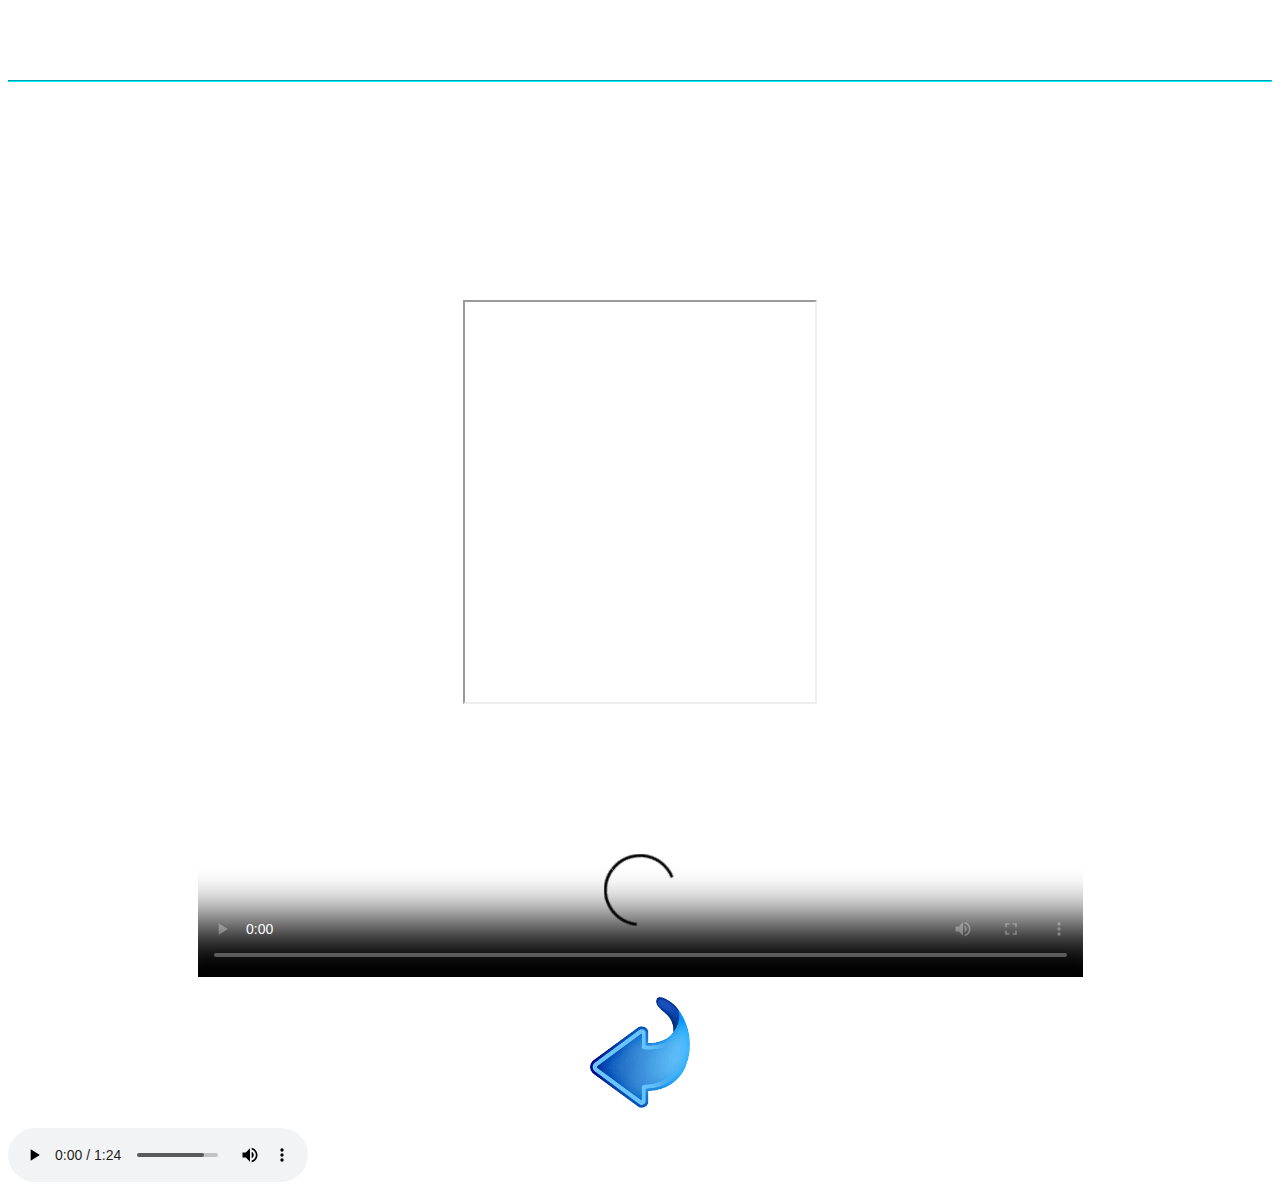
==== Articles/index.html @ 1f8a2c9d "Segunda entrega" ====
<!DOCTYPE html>
<html lang="es">
<head>
    <link rel="icon" href="../icon/estacion-de-juegos.png" type="image/png" sizes="16x16">
   
    <meta name="robots" content="index,follow">
    <meta charset="UTF-8">
    <meta name="viewport" content="width=device-width, initial-scale=1.0">
    <meta name="author" content="Martín Rico Quispe, Rettro Z" >
    <meta name="description" content="Noticias de videojuegos para estar informado de las últimas novedades, análisis..." >
    <meta name="keywords" content="Spider-Man Miles Morales" >
    <title>Miles Morales</title>
</head>
<body style="background: url(https://images2.alphacoders.com/108/thumb-1920-1082808.jpg);">
    <h1 style="text-align: center;"> <b style="color: white;">Spider-Man: Miles Morales: así son los gráficos entre PS5, PS4 y PS4 Pro></b></h1><hr style="border-color:rgb(0, 238, 255);">
    <h2 style="color: white;">Con PS5 ya a la venta en España, un vídeo compara la última aventura de Spider-Man con sus dos modos gráficos y las versiones para la anterior generación.</h2>
   <p style="color: white;"> Spider-Man: Miles Morales es uno de los juegos más destacados del lanzamiento de PlayStation 5, hoy a la venta en España, pero también está disponible en PS4. Una comparativa gráfica de ElAnalistaDeBits pone cara a cara las dos generaciones y también los dos modos visuales de PS5: rendimiento y fidelidad. El primero da prioridad a la tasa de imágenes por segundo para alcanzar los 60 fps, mientras que el segundo sube la resolución a 4K nativos y añade más efectos en pantalla, incluyendo reflejos ray-tracing en cristales y superficies pulidas, a costa de bajar a 30 fps.

    El vídeo repasa varios aspectos gráficos, incluyendo la distancia de dibujado, modelados, fps -todos en 30 fps excepto el modo rendimiento de PS5 a 60 fps-, calidad de los reflejos, resolución, LOD -detalle de los objetos dependiendo de la distancia a la cámara-. Si bien las diferencias son apreciables en iluminación, elementos en pantalla y texturas, la valoración del analista es que todas las versiones son buenas y los jugadores que opten por Miles Morales en PS4 tendrán una experiencia similar a la de PS5.</p>
    <p style="text-align: center;"> <iframe width="350" height="400"  src="https://www.youtube.com/embed/uovDfwRpWyk"  allow="accelerometer; autoplay; clipboard-write; encrypted-media; gyroscope; picture-in-picture" allowfullscreen></iframe></p>
    <p  style="color: white;">  Os recordamos que la actualización de Spider-Man: Miles Morales en PS4 a PS5 es gratuita y hay otro tipo de ventajas al jugarlo en <b>PlayStation 5, como los tiempos de carga casi eliminados y las funciones del DualSense, que añaden más inmersión a la acción y habilidades de Spider-Man.</b></p>
<h2 style="color: white;"><b style="text-align: center;"> Trailer del Spider Man Miles Morales</b></h2>

<p style="text-align: center;"><video src="../Videos/marvels-spider-man-miles-morales-anuncio-para-tv-se-tu-mismo-playstation-espana.mp4" style="width:70%"  controls poster="../Images/milespost.jpg"></video></p>
<p style="text-align: center;"><a href="../index.html"><img src="../Images/png-transparent-blue-arrow-illustration-green-arrow-computer-icons-back-arrow-blue-angle-electric-blue-thumbnail-removebg-preview.png" width="100" alt="Volver"></a></p>
<audio src="../sound/spider-man-into-the-spider-verse-leap-of-faith-movie-clip-hd(mp3cut.net).mp3" autoplay controls loop></audio>

</body>
</html>
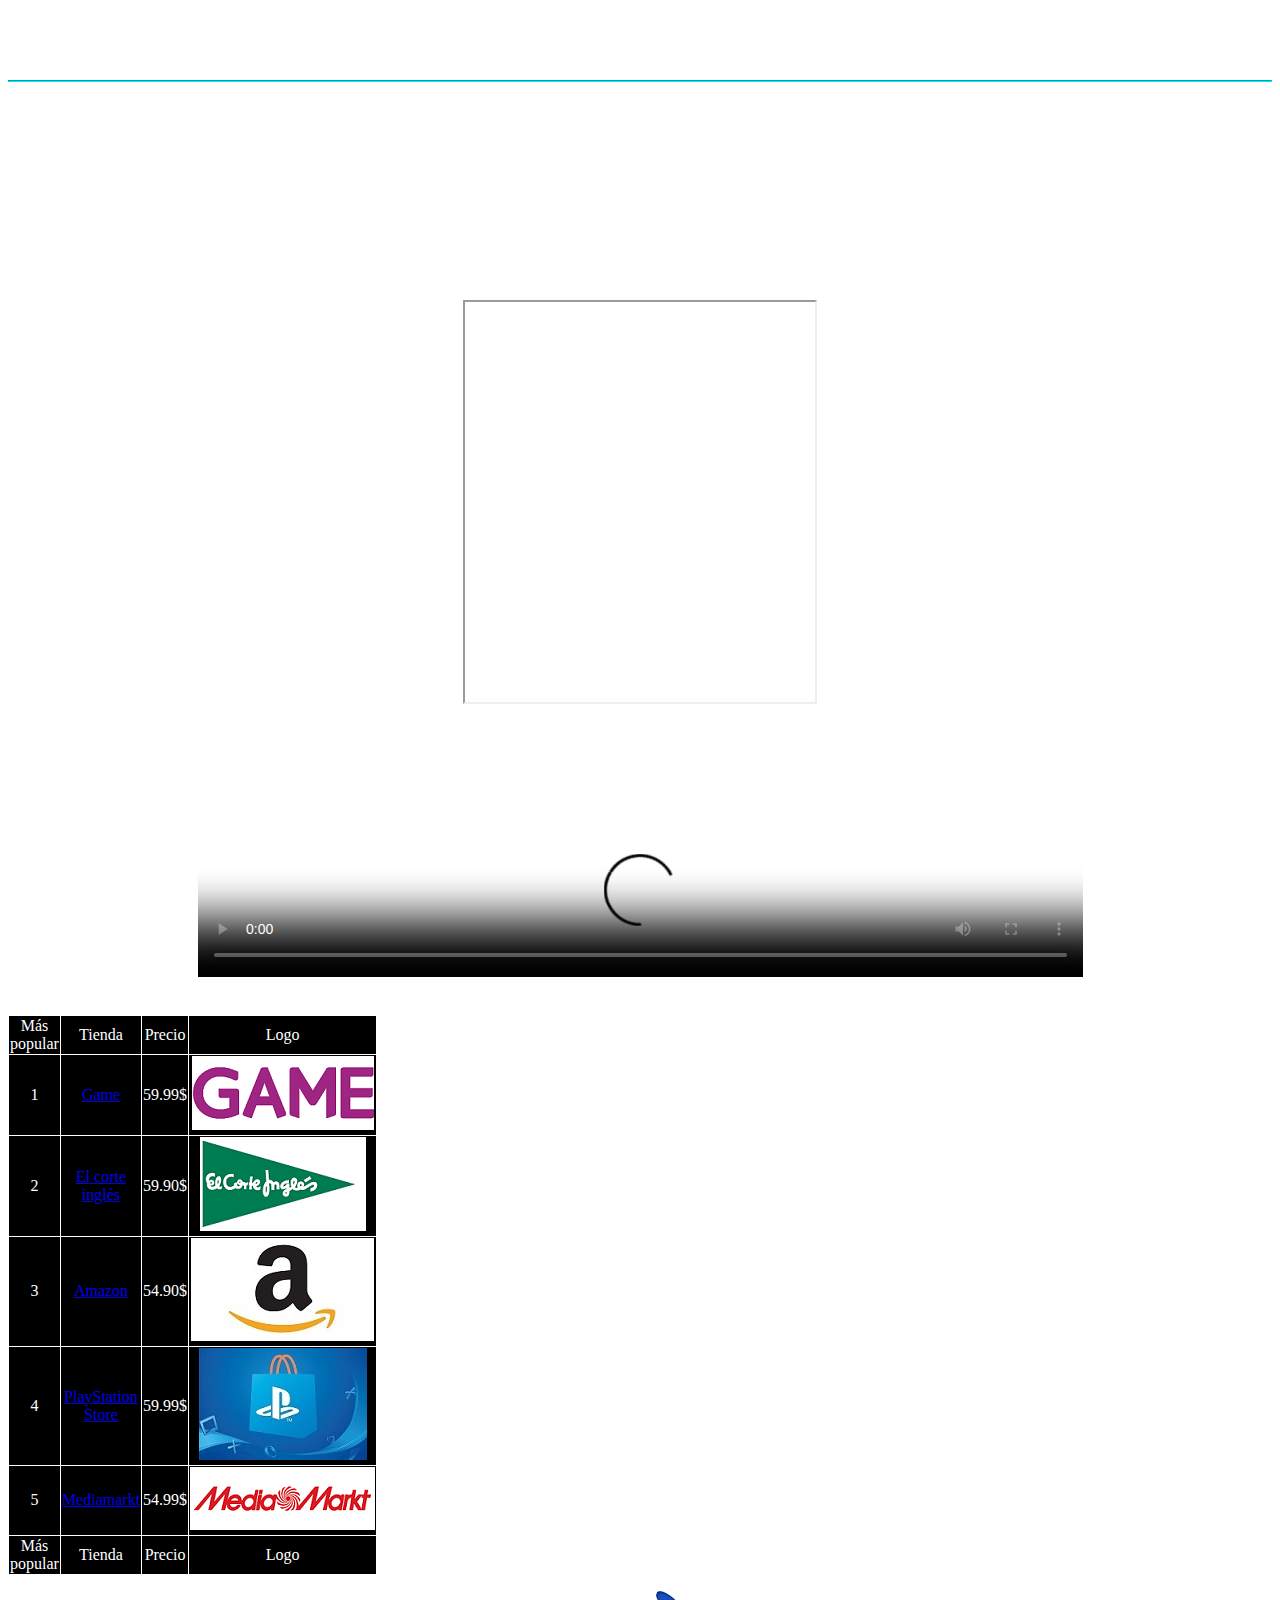
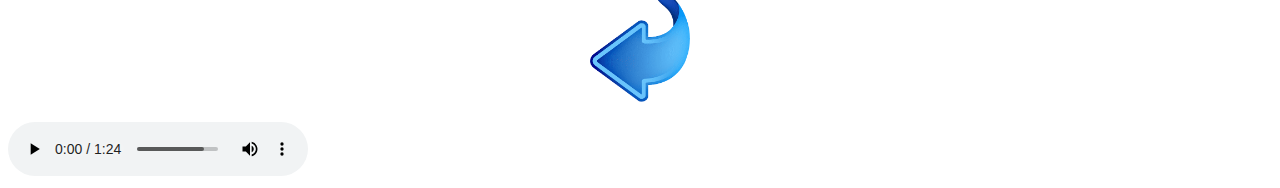
==== commit 546f10cd: "Tercera entrega puntuable" ====
--- a/Articles/index.html
+++ b/Articles/index.html
@@ -1,29 +1,124 @@
 <!DOCTYPE html>
 <html lang="es">
+
 <head>
     <link rel="icon" href="../icon/estacion-de-juegos.png" type="image/png" sizes="16x16">
-   
+
     <meta name="robots" content="index,follow">
     <meta charset="UTF-8">
     <meta name="viewport" content="width=device-width, initial-scale=1.0">
-    <meta name="author" content="Martín Rico Quispe, Rettro Z" >
-    <meta name="description" content="Noticias de videojuegos para estar informado de las últimas novedades, análisis..." >
-    <meta name="keywords" content="Spider-Man Miles Morales" >
+    <meta name="author" content="Martín Rico Quispe, Rettro Z">
+    <meta name="description"
+        content="Noticias de videojuegos para estar informado de las últimas novedades, análisis...">
+    <meta name="keywords" content="Spider-Man Miles Morales">
     <title>Miles Morales</title>
+    <link rel="stylesheet" href="/CSS/style.css">
 </head>
+
 <body style="background: url(https://images2.alphacoders.com/108/thumb-1920-1082808.jpg);">
-    <h1 style="text-align: center;"> <b style="color: white;">Spider-Man: Miles Morales: así son los gráficos entre PS5, PS4 y PS4 Pro></b></h1><hr style="border-color:rgb(0, 238, 255);">
-    <h2 style="color: white;">Con PS5 ya a la venta en España, un vídeo compara la última aventura de Spider-Man con sus dos modos gráficos y las versiones para la anterior generación.</h2>
-   <p style="color: white;"> Spider-Man: Miles Morales es uno de los juegos más destacados del lanzamiento de PlayStation 5, hoy a la venta en España, pero también está disponible en PS4. Una comparativa gráfica de ElAnalistaDeBits pone cara a cara las dos generaciones y también los dos modos visuales de PS5: rendimiento y fidelidad. El primero da prioridad a la tasa de imágenes por segundo para alcanzar los 60 fps, mientras que el segundo sube la resolución a 4K nativos y añade más efectos en pantalla, incluyendo reflejos ray-tracing en cristales y superficies pulidas, a costa de bajar a 30 fps.
+    <div id="spideycolor">
+        <h1 style="text-align: center;"> <b style="color: white;">Spider-Man: Miles Morales: así son los gráficos entre
+                PS5, PS4 y PS4 Pro></b></h1>
+        <hr style="border-color:rgb(0, 238, 255);">
+        <h2>Con PS5 ya a la venta en España, un vídeo compara la última aventura de Spider-Man con sus dos modos
+            gráficos y las versiones para la anterior generación.</h2>
+        <p> Spider-Man: Miles Morales es uno de los juegos más destacados del lanzamiento de PlayStation 5, hoy a la
+            venta en España, pero también está disponible en PS4. Una comparativa gráfica de ElAnalistaDeBits pone cara
+            a cara las dos generaciones y también los dos modos visuales de PS5: rendimiento y fidelidad. El primero da
+            prioridad a la tasa de imágenes por segundo para alcanzar los 60 fps, mientras que el segundo sube la
+            resolución a 4K nativos y añade más efectos en pantalla, incluyendo reflejos ray-tracing en cristales y
+            superficies pulidas, a costa de bajar a 30 fps.
 
-    El vídeo repasa varios aspectos gráficos, incluyendo la distancia de dibujado, modelados, fps -todos en 30 fps excepto el modo rendimiento de PS5 a 60 fps-, calidad de los reflejos, resolución, LOD -detalle de los objetos dependiendo de la distancia a la cámara-. Si bien las diferencias son apreciables en iluminación, elementos en pantalla y texturas, la valoración del analista es que todas las versiones son buenas y los jugadores que opten por Miles Morales en PS4 tendrán una experiencia similar a la de PS5.</p>
-    <p style="text-align: center;"> <iframe width="350" height="400"  src="https://www.youtube.com/embed/uovDfwRpWyk"  allow="accelerometer; autoplay; clipboard-write; encrypted-media; gyroscope; picture-in-picture" allowfullscreen></iframe></p>
-    <p  style="color: white;">  Os recordamos que la actualización de Spider-Man: Miles Morales en PS4 a PS5 es gratuita y hay otro tipo de ventajas al jugarlo en <b>PlayStation 5, como los tiempos de carga casi eliminados y las funciones del DualSense, que añaden más inmersión a la acción y habilidades de Spider-Man.</b></p>
-<h2 style="color: white;"><b style="text-align: center;"> Trailer del Spider Man Miles Morales</b></h2>
+            El vídeo repasa varios aspectos gráficos, incluyendo la distancia de dibujado, modelados, fps -todos en 30
+            fps excepto el modo rendimiento de PS5 a 60 fps-, calidad de los reflejos, resolución, LOD -detalle de los
+            objetos dependiendo de la distancia a la cámara-. Si bien las diferencias son apreciables en iluminación,
+            elementos en pantalla y texturas, la valoración del analista es que todas las versiones son buenas y los
+            jugadores que opten por Miles Morales en PS4 tendrán una experiencia similar a la de PS5.</p>
+        <p style="text-align: center;"> <iframe width="350" height="400" src="https://www.youtube.com/embed/uovDfwRpWyk"
+                allow="accelerometer; autoplay; clipboard-write; encrypted-media; gyroscope; picture-in-picture"
+                allowfullscreen></iframe></p>
+        <p> Os recordamos que la actualización de Spider-Man: Miles Morales en PS4 a PS5 es gratuita y hay otro tipo de
+            ventajas al jugarlo en <b>PlayStation 5, como los tiempos de carga casi eliminados y las funciones del
+                DualSense, que añaden más inmersión a la acción y habilidades de Spider-Man.</b></p>
+        <h2><b style="text-align: center;"> Trailer del Spider Man Miles Morales</b></h2>
 
-<p style="text-align: center;"><video src="../Videos/marvels-spider-man-miles-morales-anuncio-para-tv-se-tu-mismo-playstation-espana.mp4" style="width:70%"  controls poster="../Images/milespost.jpg"></video></p>
-<p style="text-align: center;"><a href="../index.html"><img src="../Images/png-transparent-blue-arrow-illustration-green-arrow-computer-icons-back-arrow-blue-angle-electric-blue-thumbnail-removebg-preview.png" width="100" alt="Volver"></a></p>
-<audio src="../sound/spider-man-into-the-spider-verse-leap-of-faith-movie-clip-hd(mp3cut.net).mp3" autoplay controls loop></audio>
+        <p style="text-align: center;"><video
+                src="../Videos/marvels-spider-man-miles-morales-anuncio-para-tv-se-tu-mismo-playstation-espana.mp4"
+                style="width:70%" controls poster="../Images/milespost.jpg"></video></p>
+
+        <table>
+            <caption>Tiendas y precios del juego</caption>
+            <thead>
+                <tr>
+                    <td>Más popular</td>
+                    <td>Tienda</td>
+                    <td>Precio</td>
+                    <td>Logo</td>
+                </tr>
+            </thead>
+            <tbody>
+                <tr>
+                    <td>1</td>
+                    <td><a
+                            href="https://www.game.es/VIDEOJUEGOS/AVENTURA/PLAYSTATION-5/MARVELS-SPIDER-MAN-MILES-MORALES/183237">
+                            Game</a></td>
+                    <td>59.99$</td>
+                    <td>
+                        <img alt="GAme Logo" src="../Images/game.jpg"></td>
+                </tr>
+                <tr>
+                    <td>2</td>
+                    <td><a
+                            href="https://www.elcorteingles.es/videojuegos/A37286386-marvels-spider-man-miles-morales-ps5/">
+                            El corte inglés</a></td>
+                    <td>59.90$</td>
+                    <td>
+                        <img alt="Logo ingles" src="../Images/corteingles.png"></td>
+                </tr>
+                <tr>
+                    <td>3</td>
+                    <td><a
+                            href="https://www.amazon.es/Sony-Marvel%C2%B4s-Spider-Man-Miles-Morales/dp/B08B2625VB/ref=sr_1_3?__mk_es_ES=%C3%85M%C3%85%C5%BD%C3%95%C3%91&crid=VBPLKA7GUL0L&dchild=1&keywords=spiderman+miles+morales&qid=1606762362&sprefix=spider+man%2Caps%2C193&sr=8-3">
+                            Amazon</a></td>
+                    <td>54.90$</td>
+                    <td>
+                        <img alt="Logo amazon" src="../Images/amazonlogo.jpg"></td>
+                </tr>
+                <tr>
+                    <td>4</td>
+                    <td><a href="https://store.playstation.com/es-es/product/EP9000-PPSA01460_00-MARVELSSMMORALES">PlayStation
+                            Store</a></td>
+                    <td>59.99$</td>
+                    <td>
+                        <img alt="logo play store" src="../Images/storeplay.jpg"></td>
+                </tr>
+                <tr>
+                    <td>5</td>
+                    <td><a
+                            href="https://www.mediamarkt.es/es/product/_ps5-marvel-s-spider-man-miles-morales-1487492.html?gclsrc=aw.ds&ds_rl=1280902&ds_rl=1280902&gclid=Cj0KCQiAzZL-BRDnARIsAPCJs700cCiMvmDbq-fPcXJsBRxntuUF2bDqM1ofBoTkNLe_0cyLH5m9E5oaAjJzEALw_wcB&gclsrc=aw.ds">Mediamarkt</a>
+                    </td>
+                    <td>54.99$</td>
+                    <td>
+                        <img alt="logo mediamarkt" src="../Images/mediamrktlogo.png">
+                    </td>
+                </tr>
+            </tbody>
+            <tfoot>
+                <tr>
+                    <td>Más popular</td>
+                    <td>Tienda</td>
+                    <td>Precio</td>
+                    <td>Logo</td>
+                </tr>
+            </tfoot>
+        </table>
+    </div>
+    <p style="text-align: center;"><a href="../index.html"><img
+                src="../Images/png-transparent-blue-arrow-illustration-green-arrow-computer-icons-back-arrow-blue-angle-electric-blue-thumbnail-removebg-preview.png"
+                width="100" alt="Volver"></a></p>
+    <audio src="../sound/spider-man-into-the-spider-verse-leap-of-faith-movie-clip-hd(mp3cut.net).mp3" autoplay controls
+        loop></audio>
 
 </body>
+
 </html>--- a/CSS/style.css
+++ b/CSS/style.css
@@ -0,0 +1,65 @@
+#portada {
+    
+    text-align: center;
+    color: white;
+}
+table{
+    width: 20%;
+    border-collapse: collapse;
+    color: white;
+    background-color: black;
+    
+}
+td{
+    border:1px solid white;
+    text-align: center;
+}
+#valhallanew{
+    color: white;
+    text-align: center;
+
+}
+#segundaparte{
+    text-align: center;
+    color: white;
+}
+#primertexto{
+    color: white;
+}
+#coldwar{
+    text-align: center;
+    color:black;
+}
+#coldwaruno{
+    color: black;
+    text-align: center;
+    
+}
+#coldwardos{
+    color: black;
+}
+#spideycolor{
+    color: white;
+}
+#flechacenter{
+    text-align: center;
+}
+#plus{
+    color: white;
+    text-align: center;
+}
+#now{
+    text-align: center;
+    color: white;
+
+}
+#nowdos{
+    color: white;
+}
+#cita{
+    color: white;
+}
+#demonsouls{
+    text-align: center;
+    color: white;
+}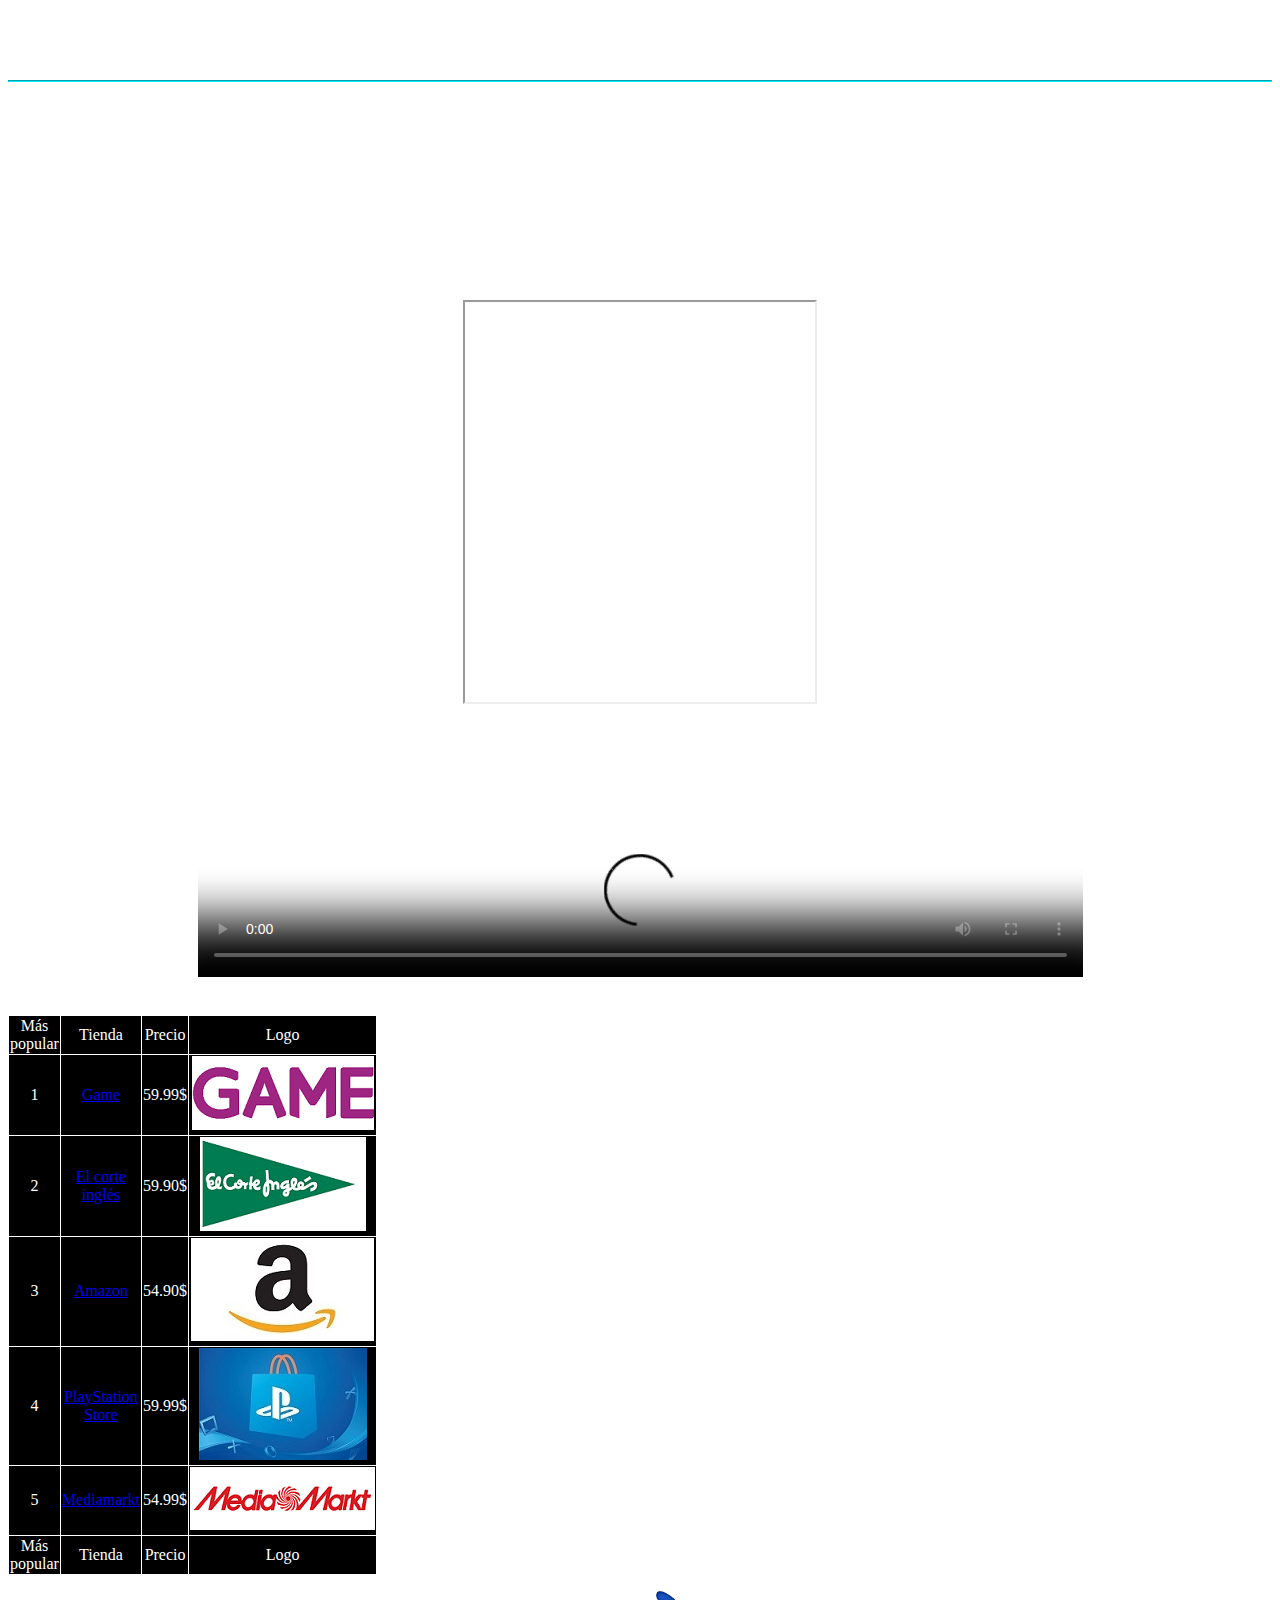
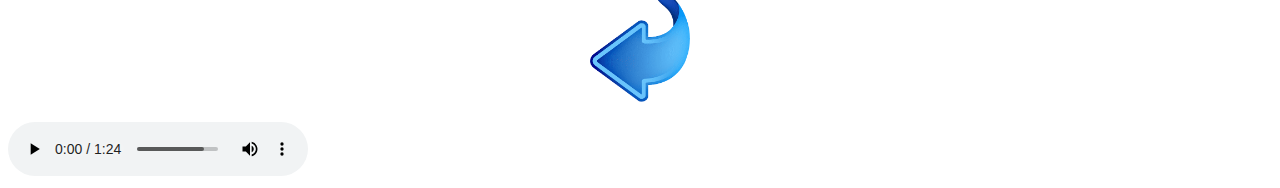
==== commit 1ded4144: "Tercera entrega prueba" ====
--- a/Articles/index.html
+++ b/Articles/index.html
@@ -41,7 +41,7 @@
             ventajas al jugarlo en <b>PlayStation 5, como los tiempos de carga casi eliminados y las funciones del
                 DualSense, que añaden más inmersión a la acción y habilidades de Spider-Man.</b></p>
         <h2><b style="text-align: center;"> Trailer del Spider Man Miles Morales</b></h2>
-
+    
         <p style="text-align: center;"><video
                 src="../Videos/marvels-spider-man-miles-morales-anuncio-para-tv-se-tu-mismo-playstation-espana.mp4"
                 style="width:70%" controls poster="../Images/milespost.jpg"></video></p>
--- a/CSS/style.css
+++ b/CSS/style.css
@@ -1,7 +1,7 @@
 #portada {
     
     text-align: center;
-    color: white;
+    color: rgb(255, 250, 250);
 }
 table{
     width: 20%;
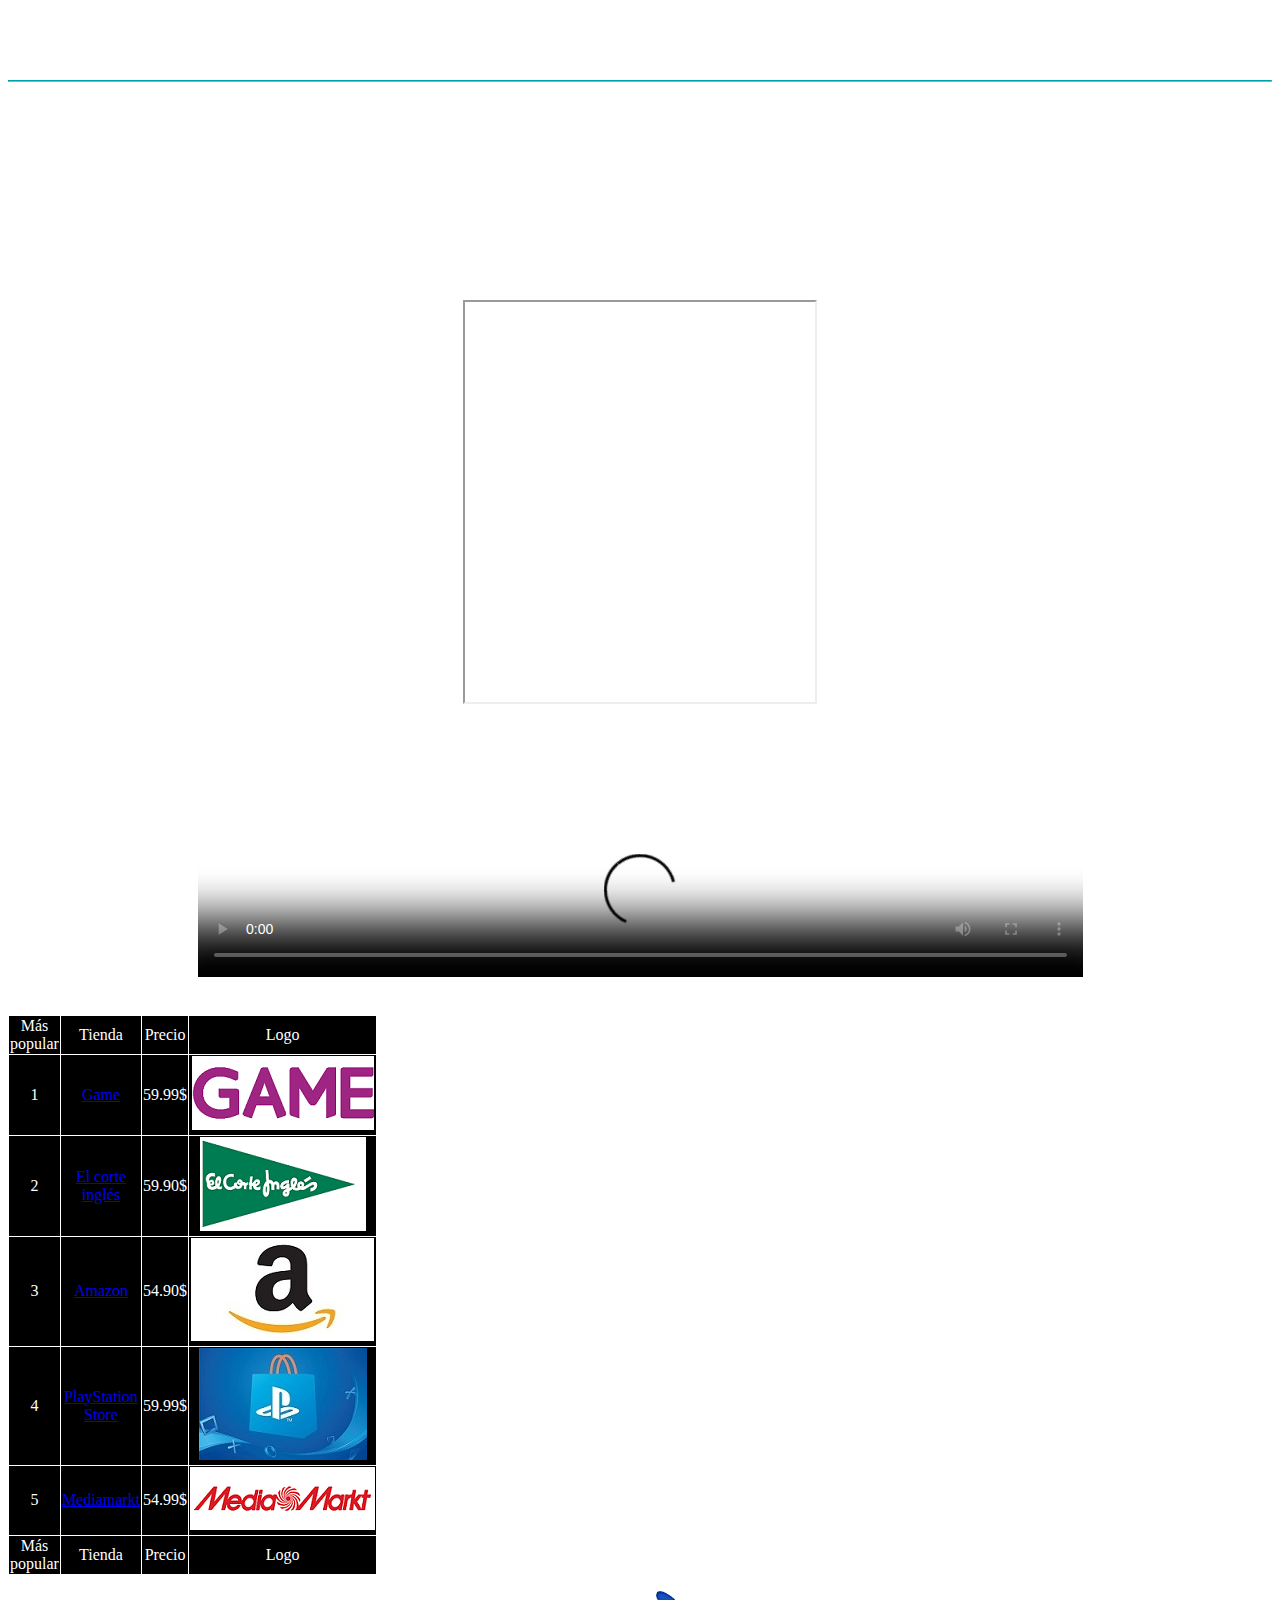
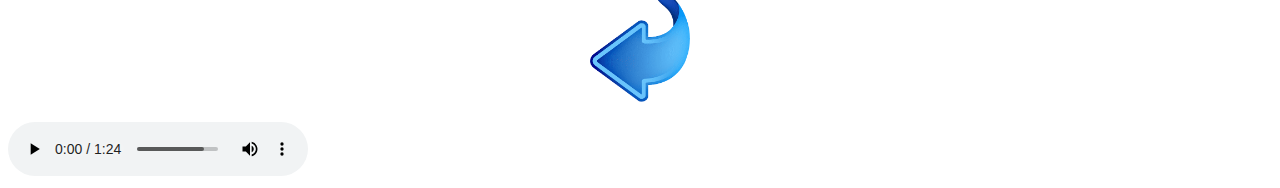
==== commit 21ec60bc: "Tercera entrega puntuable: e corregido errores de hiperenlaces" ====
--- a/Articles/index.html
+++ b/Articles/index.html
@@ -15,7 +15,7 @@
     <link rel="stylesheet" href="/CSS/style.css">
 </head>
 
-<body style="background: url(https://images2.alphacoders.com/108/thumb-1920-1082808.jpg);">
+<body style="background: url(https://images2.alphacoders.com/108/thumb-1920-1082808.jpg); color: white;"
     <div id="spideycolor">
         <h1 style="text-align: center;"> <b style="color: white;">Spider-Man: Miles Morales: así son los gráficos entre
                 PS5, PS4 y PS4 Pro></b></h1>
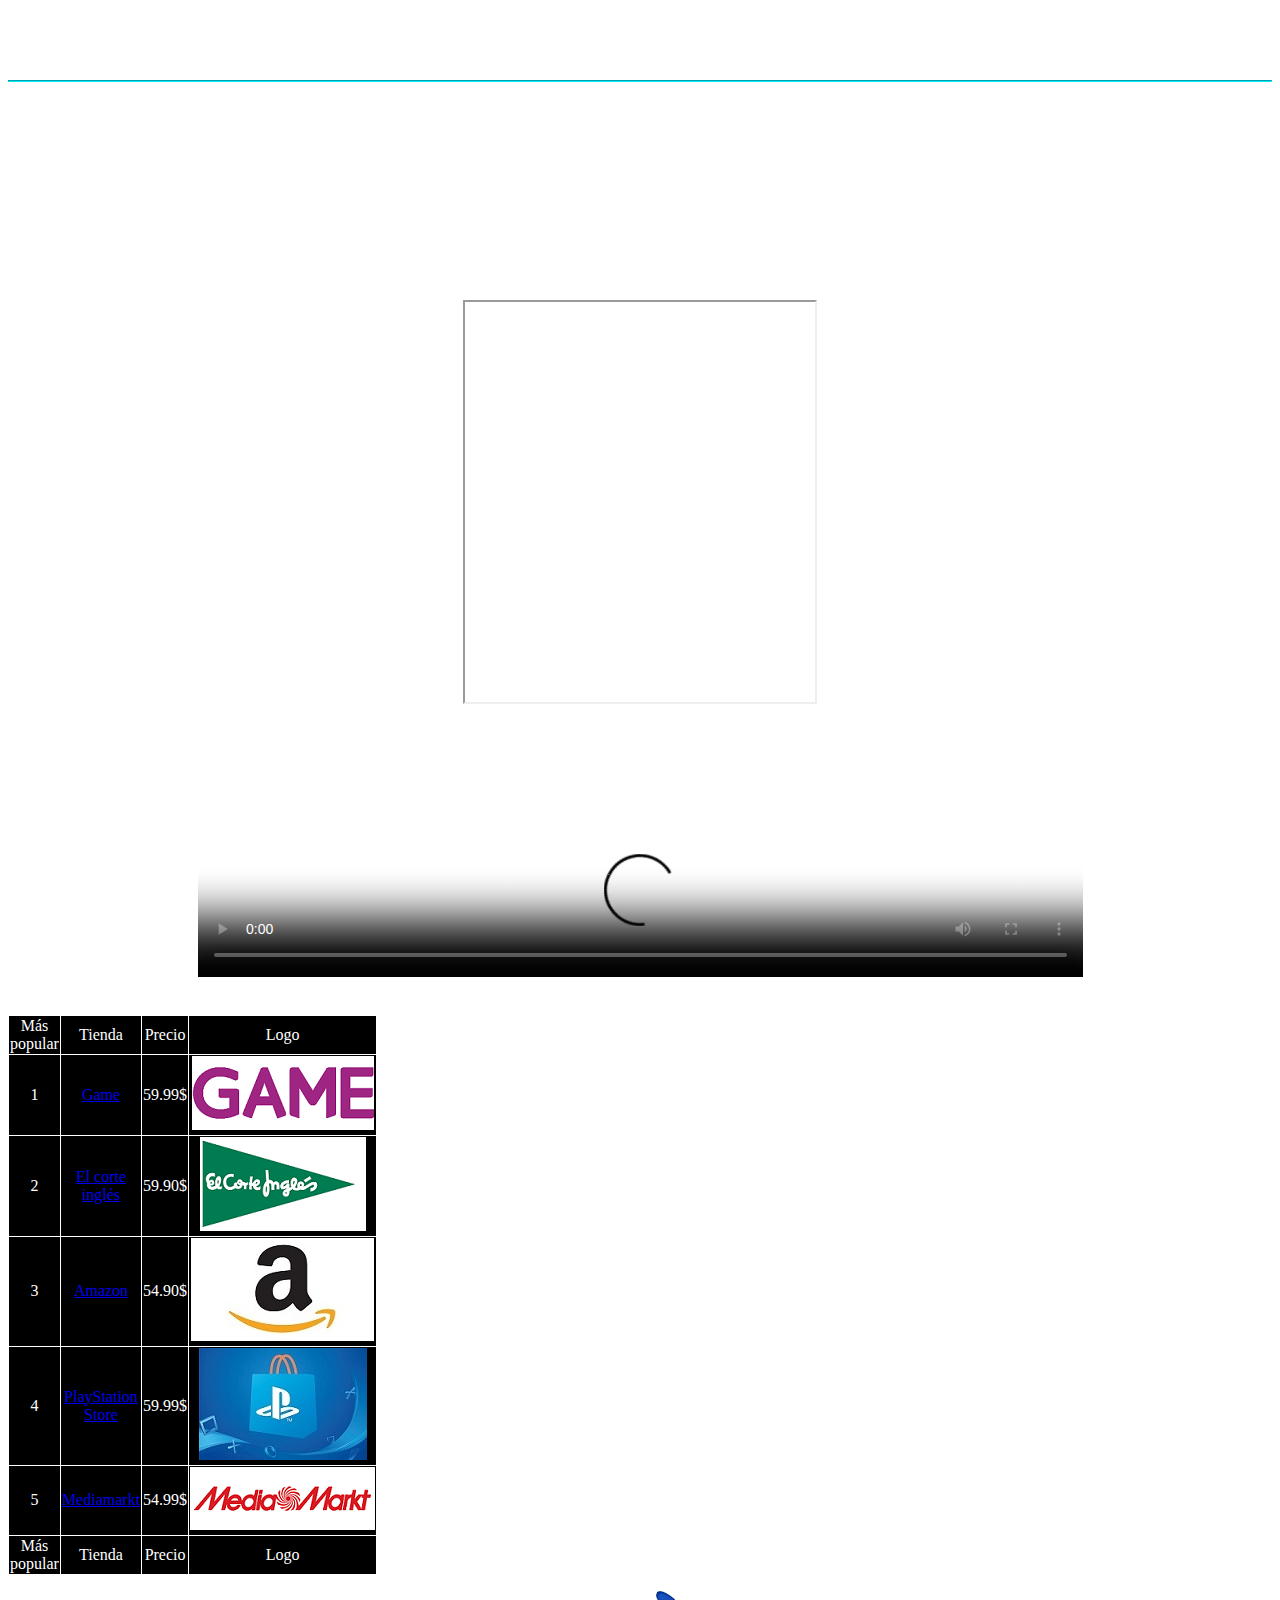
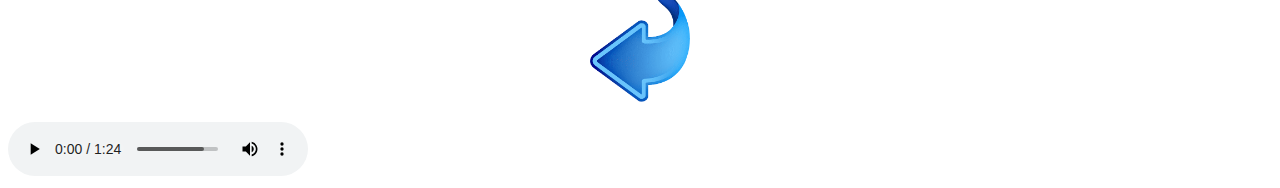
==== commit 8e30e309: "Tercera Entrega puntuable: me daba error el ./etc, sino subo nada más ya esta arrglado" ====
--- a/Articles/index.html
+++ b/Articles/index.html
@@ -12,10 +12,10 @@
         content="Noticias de videojuegos para estar informado de las últimas novedades, análisis...">
     <meta name="keywords" content="Spider-Man Miles Morales">
     <title>Miles Morales</title>
-    <link rel="stylesheet" href="/CSS/style.css">
+    <link rel="stylesheet" href="../CSS/style.css">
 </head>
 
-<body style="background: url(https://images2.alphacoders.com/108/thumb-1920-1082808.jpg); color: white;"
+<body style="background: url(https://images2.alphacoders.com/108/thumb-1920-1082808.jpg); color: white;">
     <div id="spideycolor">
         <h1 style="text-align: center;"> <b style="color: white;">Spider-Man: Miles Morales: así son los gráficos entre
                 PS5, PS4 y PS4 Pro></b></h1>
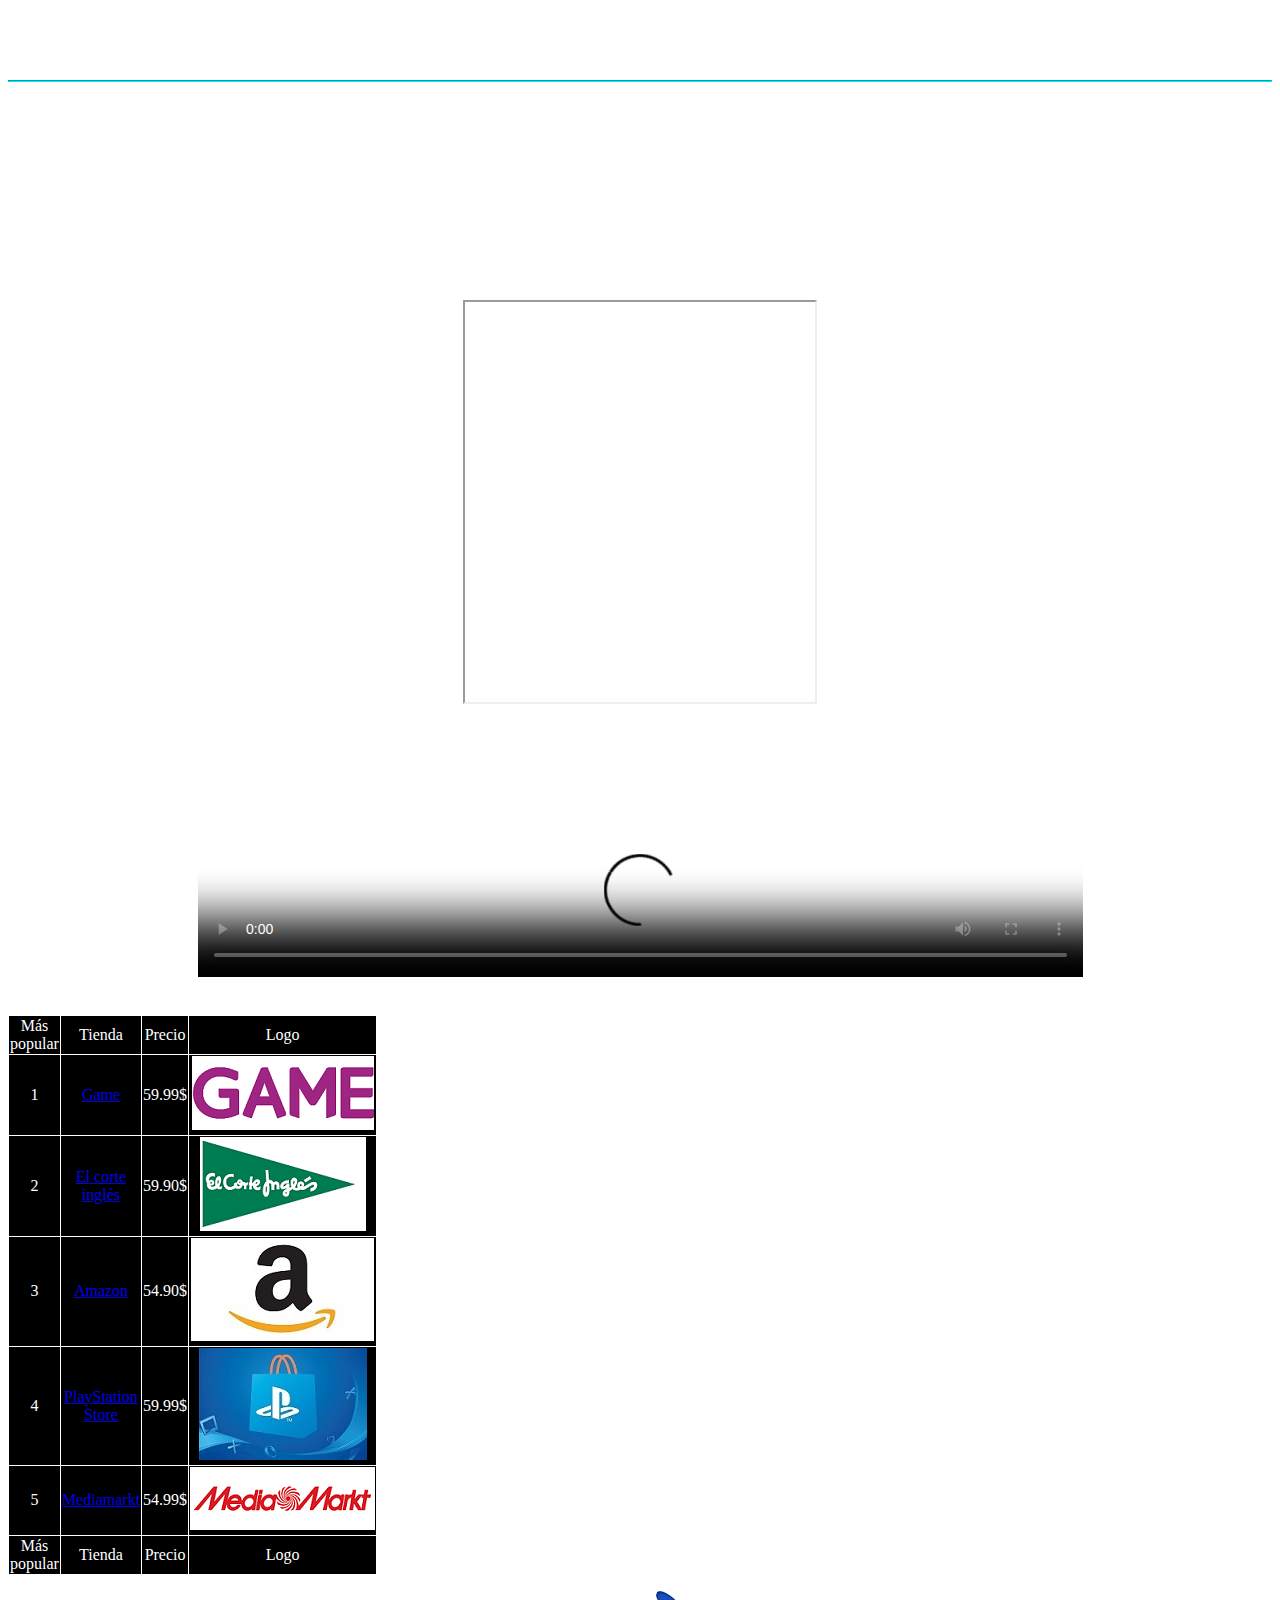
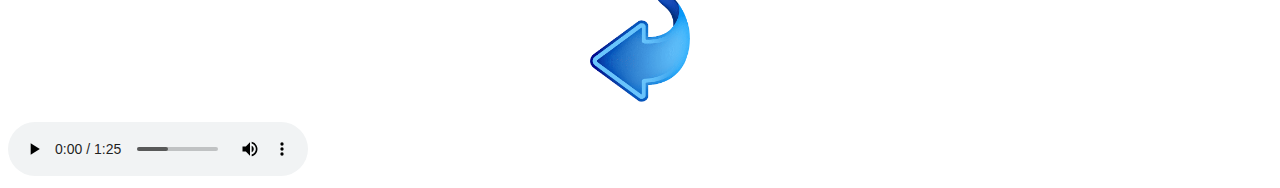
==== commit 08fb3129: "Cuarta Entrega Puntuable" ====
--- a/Articles/index.html
+++ b/Articles/index.html
@@ -41,10 +41,15 @@
             ventajas al jugarlo en <b>PlayStation 5, como los tiempos de carga casi eliminados y las funciones del
                 DualSense, que añaden más inmersión a la acción y habilidades de Spider-Man.</b></p>
         <h2><b style="text-align: center;"> Trailer del Spider Man Miles Morales</b></h2>
-    
-        <p style="text-align: center;"><video
-                src="../Videos/marvels-spider-man-miles-morales-anuncio-para-tv-se-tu-mismo-playstation-espana.mp4"
-                style="width:70%" controls poster="../Images/milespost.jpg"></video></p>
+
+        <p>
+            <video loop controls style="width: 70%;" poster="../Images/milespost.jpg">
+                <source src="../Videos/marvels-spider-man-miles-morales-anuncio-para-tv-se-tu-mismo-playstation-espana.mp4" type="video/mp4">
+                <source src="../Videos/media.io_ca720a2bcbf7443aa3b2747cdd0d89e8.ogv" type="video/ogg">
+                <source src="../Videos/media.io_50feed375bcb41128cfc27d051bf5fbd.webm" type="video/webm">
+                No se puede mostrar el vídeo en este navegador
+            </video>
+        </p>
 
         <table>
             <caption>Tiendas y precios del juego</caption>
@@ -115,9 +120,16 @@
     </div>
     <p style="text-align: center;"><a href="../index.html"><img
                 src="../Images/png-transparent-blue-arrow-illustration-green-arrow-computer-icons-back-arrow-blue-angle-electric-blue-thumbnail-removebg-preview.png"
-                width="100" alt="Volver"></a></p>
-    <audio src="../sound/spider-man-into-the-spider-verse-leap-of-faith-movie-clip-hd(mp3cut.net).mp3" autoplay controls
-        loop></audio>
+                width="100" alt="Volver"></a>
+    </p>
+    <audio controls>
+
+        <source src="../sound/media.io_72937be30b8b45369156d0d09c0fa82b.ogg" type="audio/ogg">
+
+        <source src="../sound/spider-man-into-the-spider-verse-leap-of-faith-movie-clip-hd(mp3cut.net).mp3" type="audio/mpeg">
+
+        No se puede reproducir el archivo de audio
+    </audio>
 
 </body>
 
--- a/CSS/style.css
+++ b/CSS/style.css
@@ -27,12 +27,12 @@
     color: white;
 }
 #coldwar{
-    text-align: center;
-    color:black;
+    
+    color:rgb(255, 94, 0);
 }
 #coldwaruno{
-    color: black;
-    text-align: center;
+    color: rgb(0, 0, 0);
+    
     
 }
 #coldwardos{
@@ -40,6 +40,7 @@
 }
 #spideycolor{
     color: white;
+    text-align: center;
 }
 #flechacenter{
     text-align: center;
@@ -62,4 +63,72 @@
 #demonsouls{
     text-align: center;
     color: white;
+}
+#demonnoticia{
+    text-align: center;
+    color: white;
+}
+#demonletras{
+    text-align: center;
+    color: white;
+}
+#spidermanimg{
+    text-align: center;
+}
+#citaps5{
+    color: black;
+    text-align: center;
+}
+#titulops5{
+    color: rgb(0, 147, 206);
+    text-align: center;
+}
+#listaps5{
+    color: white;
+}
+#coldwarinicio{
+    color: white;
+    text-align: center;
+}
+#coldwarimg{
+    text-align: center;
+}
+#valhallainicio{
+    color: white;
+    text-align: center;
+}
+#valhallaimg{
+    text-align: center;
+}
+#plus{
+    color: white;
+    text-align: center;
+}
+#plusimg{
+    text-align: center;
+}
+#exclusivosPS5{
+    background-color: rgb(0, 55, 128);
+    padding: 30px;
+    text-align: center;
+    margin: 80px  
+}
+#thirdparty2{
+    background-color: rgb(0, 139, 58);
+    padding: 30px;
+    text-align: center;
+    margin: 80px  
+}
+#serviciosplay{
+    background-color: rgb(208, 231, 0);
+    padding: 30px;
+    text-align: center;
+    margin: 80px 
+}
+#miinformacion{
+    background-color: white;
+    text-align: center;
+    color: black;
+    padding: 10px;
+    margin: 10px;
 }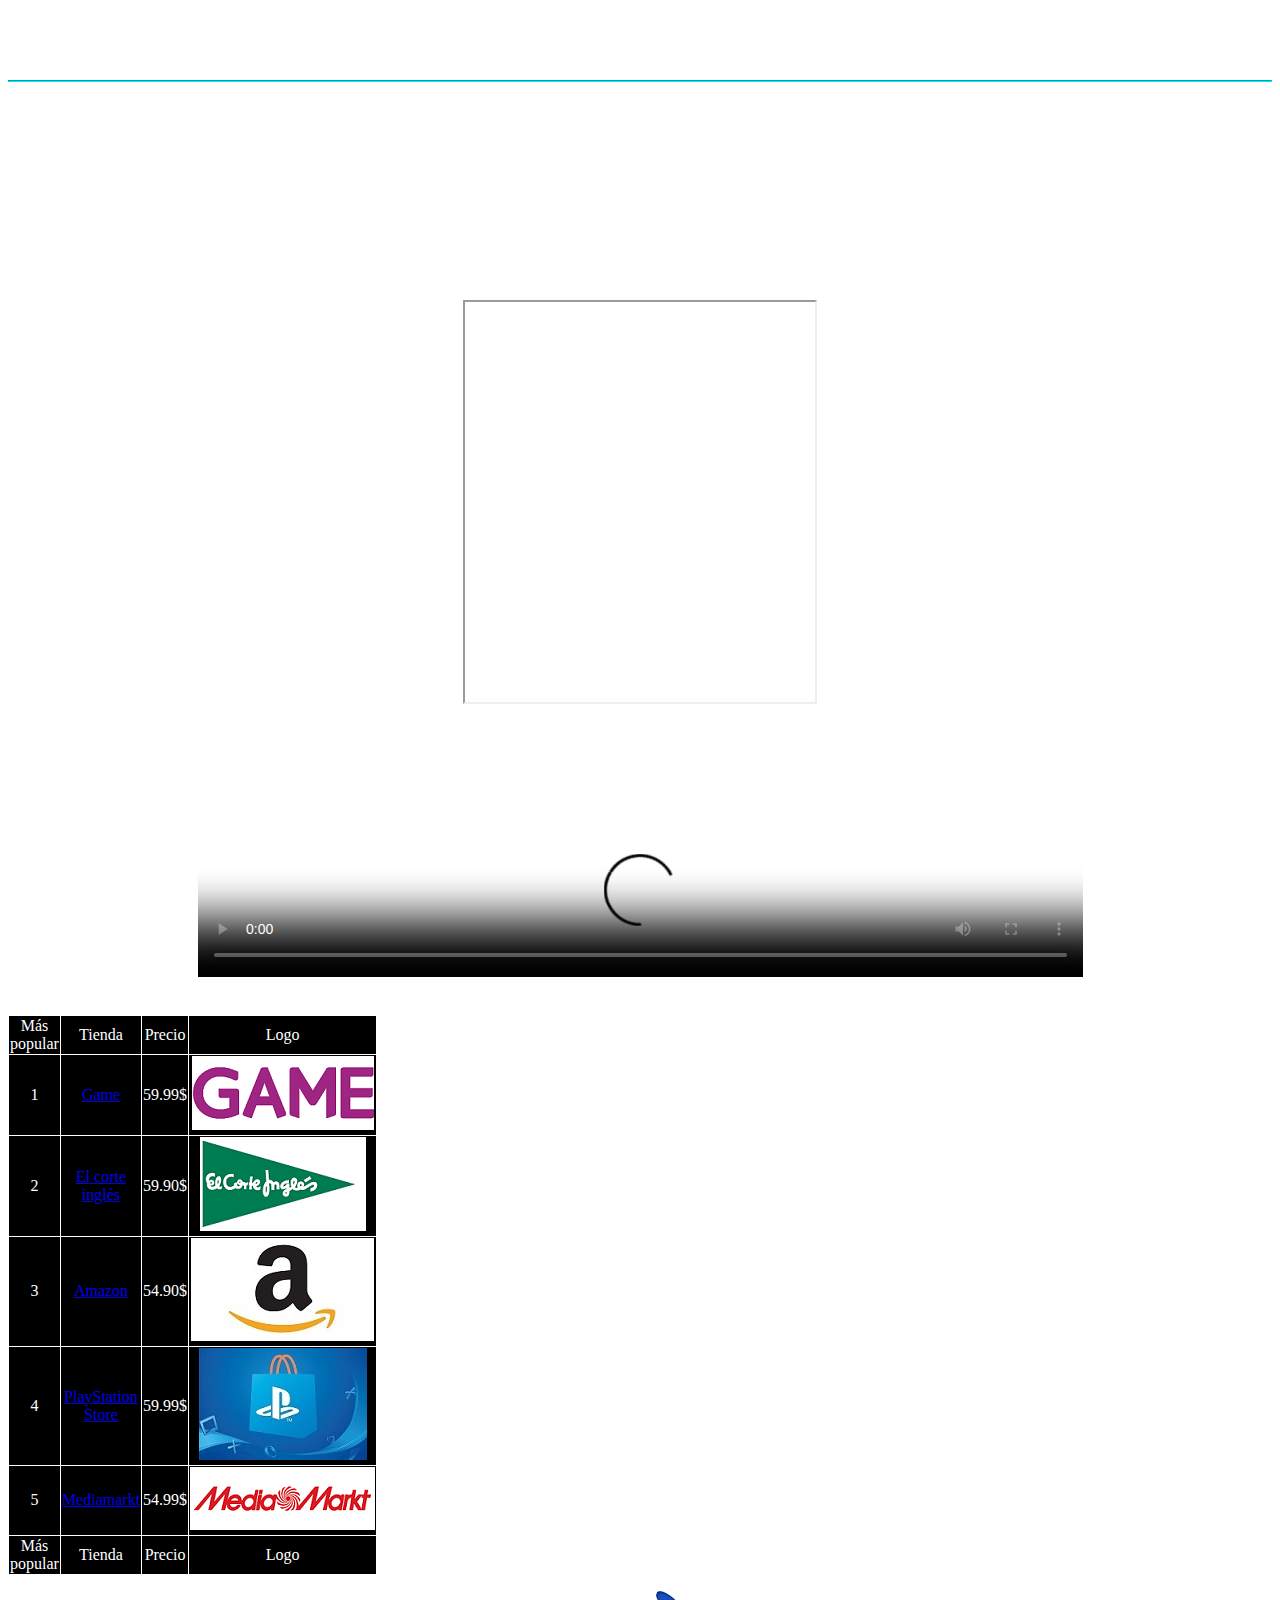
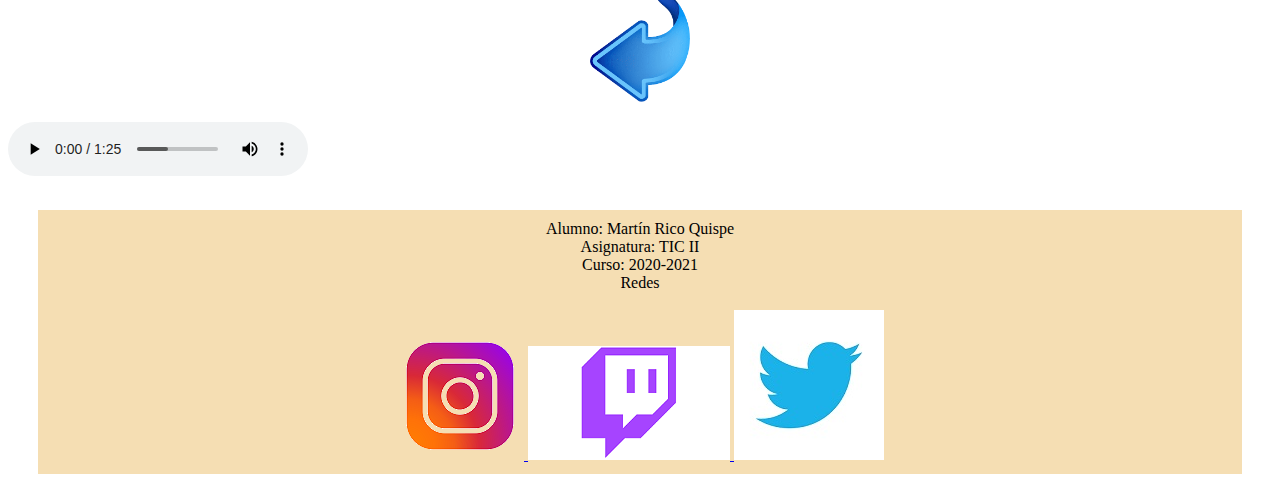
==== commit f993b745: "Cuarta Entrega Puntuable:corregir el foot" ====
--- a/Articles/index.html
+++ b/Articles/index.html
@@ -131,6 +131,45 @@
         No se puede reproducir el archivo de audio
     </audio>
 
+
+    <footer id="miinformacion">
+        <div id="foot">
+            Alumno: Martín Rico Quispe<br>
+            Asignatura: TIC II<br>
+            Curso: 2020-2021<br>
+            Redes<br>
+            <br>
+            <a href="https://www.instagram.com/mrq_26/" target="_blank">
+                <picture>
+                    <source media="(max-width: 799px)" srcset="../icon/iconoinstagram-799W.png">
+                    <source media="(min-width: 800px)" srcset="../icon/imageonline-co-whitebackgroundremoved.png">
+                    <img src="../icon/imageonline-co-whitebackgroundremoved.png" alt="Instagram">
+                </picture>
+            </a>
+
+            <a href="https://www.twitch.tv/rettro_z" target="_blank">
+                <picture>
+                    <source media="(max-width: 799px)" srcset="../icon/Twitch-Emblema-799W.png">
+                    <source media="(min-width: 800px)" srcset="../icon/Twitch-Emblema.png">
+                    <img src="../icon/Twitch-Emblema.png" alt="Twitch">
+                </picture>
+
+            </a>
+
+            <a href="https://twitter.com/djm_hd" target="_blank">
+                <picture>
+                    <source media="(max-width: 799px)" srcset="../icon/twite-799Wr.jpg">
+                    <source media="(min-width: 800px)" srcset="../icon/twiter.jpg">
+                    <img src="../icon/twiter.jpg" alt="Twitter">
+                </picture>
+
+            </a>
+
+
+
+        </div>
+
+    </footer>
 </body>
 
 </html>--- a/CSS/style.css
+++ b/CSS/style.css
@@ -22,6 +22,9 @@
 #segundaparte{
     text-align: center;
     color: white;
+    background-color: rgb(0, 55, 128);
+    padding: 30px;
+    margin: 80px 
 }
 #primertexto{
     color: white;
@@ -64,16 +67,18 @@
     text-align: center;
     color: white;
 }
-#demonnoticia{
-    text-align: center;
-    color: white;
-}
 #demonletras{
     text-align: center;
     color: white;
+    background-color: rgb(0, 55, 128);
+    padding: 30px;
+    margin: 80px 
 }
 #spidermanimg{
     text-align: center;
+    background-color: rgb(0, 55, 128);
+    padding: 30px;
+    margin: 80px 
 }
 #citaps5{
     color: black;
@@ -89,6 +94,9 @@
 #coldwarinicio{
     color: white;
     text-align: center;
+    background-color: rgb(0, 158, 61);
+    padding: 30px;
+    margin: 80px 
 }
 #coldwarimg{
     text-align: center;
@@ -96,16 +104,23 @@
 #valhallainicio{
     color: white;
     text-align: center;
-}
-#valhallaimg{
-    text-align: center;
+    background-color: rgb(0, 168, 42);
+    padding: 30px;
+    margin: 80px 
 }
 #plus{
     color: white;
     text-align: center;
+    background-color: rgb(150, 204, 0);
+    padding: 30px;
+    margin: 80px 
 }
-#plusimg{
+#miinformacion{
+    background-color: white;
     text-align: center;
+    color: black;
+    padding: 10px;
+    margin: 10px;
 }
 #exclusivosPS5{
     background-color: rgb(0, 55, 128);
@@ -125,10 +140,14 @@
     text-align: center;
     margin: 80px 
 }
-#miinformacion{
-    background-color: white;
+#secciones{
+    text-align: center;
+    color: white;
+}
+#foot{
     text-align: center;
     color: black;
+    background-color: wheat;
     padding: 10px;
     margin: 10px;
 }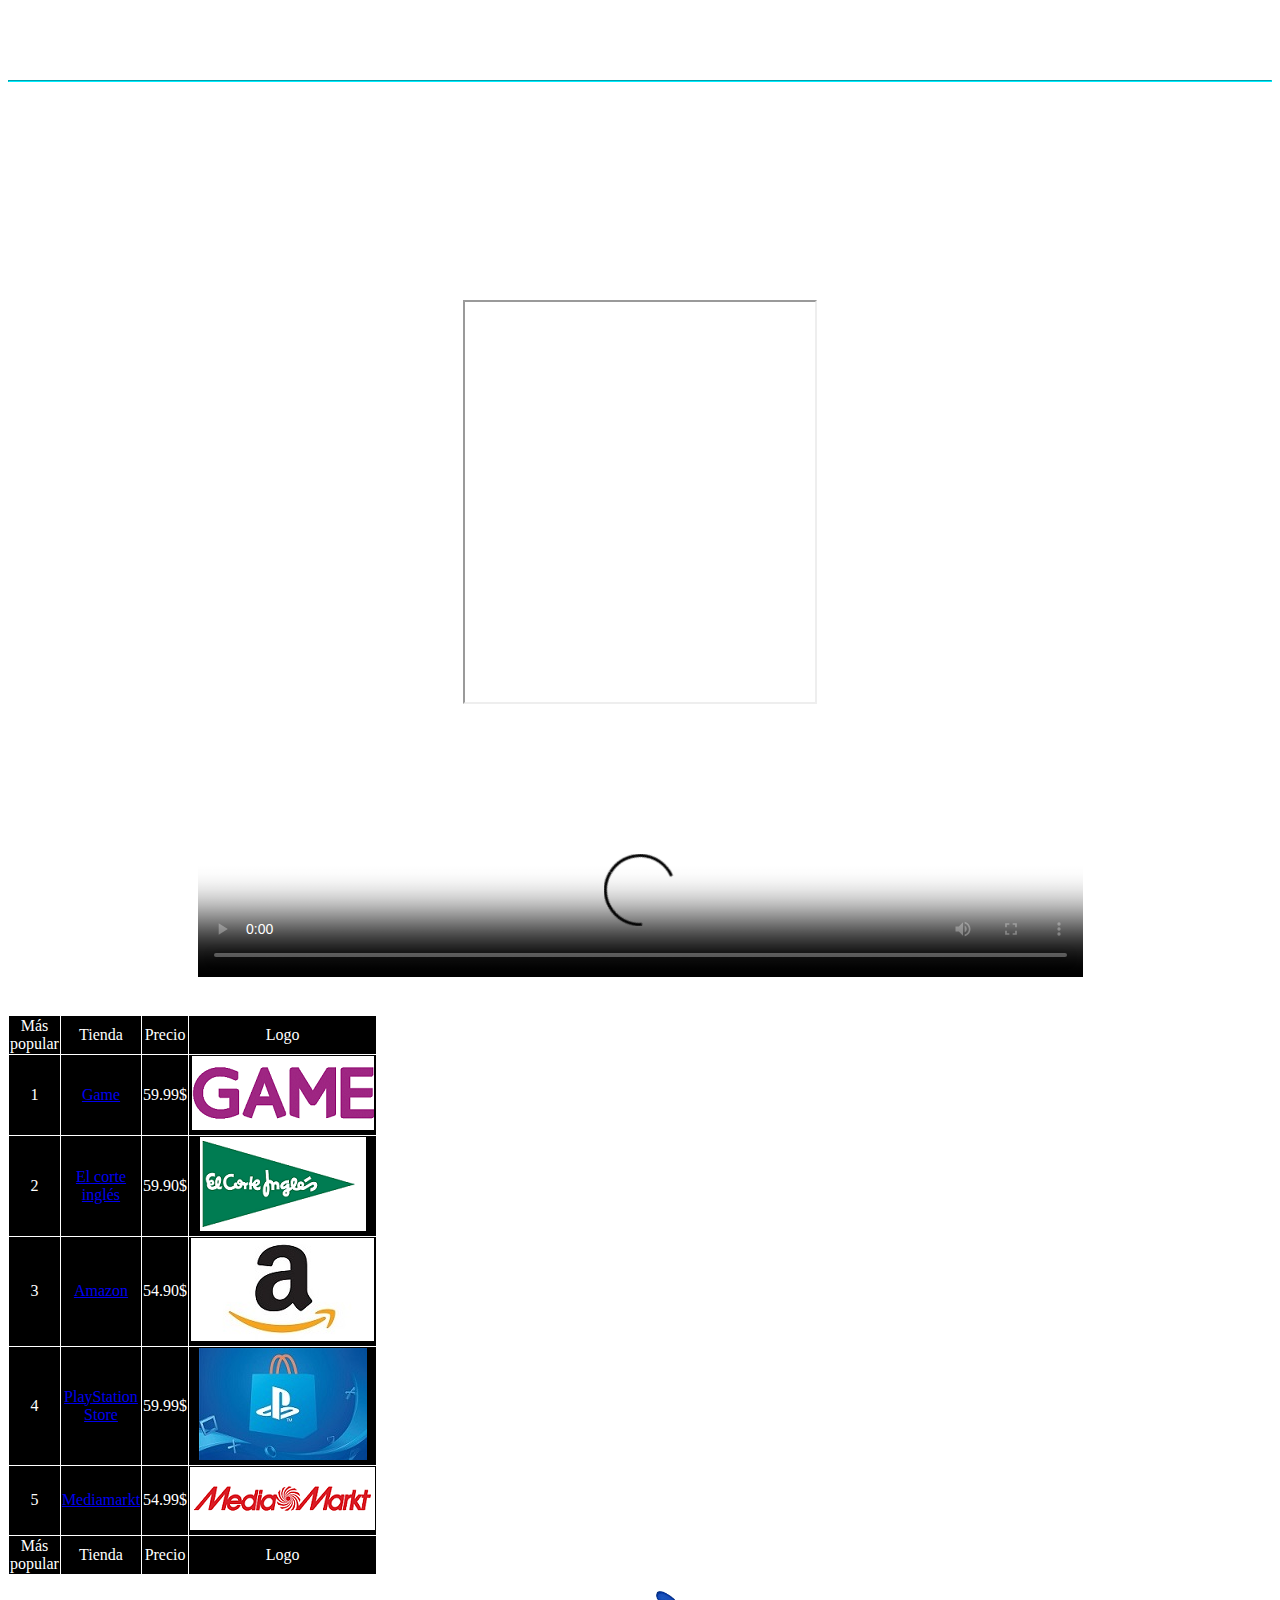
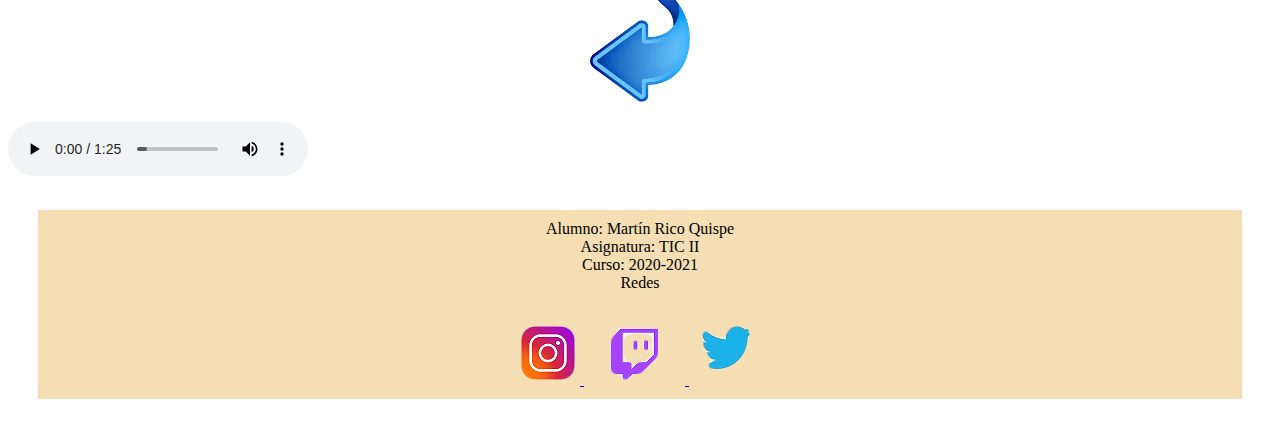
==== commit 60db53e5: "Entrega final" ====
--- a/Articles/index.html
+++ b/Articles/index.html
@@ -118,7 +118,7 @@
             </tfoot>
         </table>
     </div>
-    <p style="text-align: center;"><a href="../index.html"><img
+    <p style="text-align: center;"><a href="../#segundaparte"><img
                 src="../Images/png-transparent-blue-arrow-illustration-green-arrow-computer-icons-back-arrow-blue-angle-electric-blue-thumbnail-removebg-preview.png"
                 width="100" alt="Volver"></a>
     </p>
@@ -158,8 +158,8 @@
 
             <a href="https://twitter.com/djm_hd" target="_blank">
                 <picture>
-                    <source media="(max-width: 799px)" srcset="../icon/twite-799Wr.jpg">
-                    <source media="(min-width: 800px)" srcset="../icon/twiter.jpg">
+                    <source media="(max-width: 799px)" srcset="../icon/twite-799Wr.png">
+                    <source media="(min-width: 800px)" srcset="../icon/twiter.png">
                     <img src="../icon/twiter.jpg" alt="Twitter">
                 </picture>
 
--- a/CSS/style.css
+++ b/CSS/style.css
@@ -22,12 +22,14 @@
 #segundaparte{
     text-align: center;
     color: white;
-    background-color: rgb(0, 55, 128);
-    padding: 30px;
-    margin: 80px 
+    background-color: rgb(0, 108, 248);
+    padding: 10px;
+    margin: 10px 
 }
 #primertexto{
     color: white;
+    background-color: rgb(150, 204, 0);
+    
 }
 #coldwar{
     
@@ -70,15 +72,15 @@
 #demonletras{
     text-align: center;
     color: white;
-    background-color: rgb(0, 55, 128);
-    padding: 30px;
-    margin: 80px 
+    background-color: rgb(0, 108, 248);
+    padding: 10px;
+    margin: 10px 
 }
 #spidermanimg{
     text-align: center;
-    background-color: rgb(0, 55, 128);
-    padding: 30px;
-    margin: 80px 
+    background-color: rgb(0, 105, 241);
+    padding: 10px;
+    margin: 10px 
 }
 #citaps5{
     color: black;
@@ -95,8 +97,8 @@
     color: white;
     text-align: center;
     background-color: rgb(0, 158, 61);
-    padding: 30px;
-    margin: 80px 
+    padding: 10px;
+    margin: 10px 
 }
 #coldwarimg{
     text-align: center;
@@ -105,15 +107,15 @@
     color: white;
     text-align: center;
     background-color: rgb(0, 168, 42);
-    padding: 30px;
-    margin: 80px 
+    padding: 10px;
+    margin: 10px 
 }
 #plus{
     color: white;
     text-align: center;
     background-color: rgb(150, 204, 0);
-    padding: 30px;
-    margin: 80px 
+    padding: 10px;
+    margin: 10px 
 }
 #miinformacion{
     background-color: white;
@@ -140,14 +142,19 @@
     text-align: center;
     margin: 80px 
 }
-#secciones{
-    text-align: center;
-    color: white;
-}
+
 #foot{
     text-align: center;
     color: black;
     background-color: wheat;
     padding: 10px;
     margin: 10px;
+}
+#primertextops5{
+    text-align: center;
+    color: black;
+}
+#plus2{
+    text-align: center;
+
 }